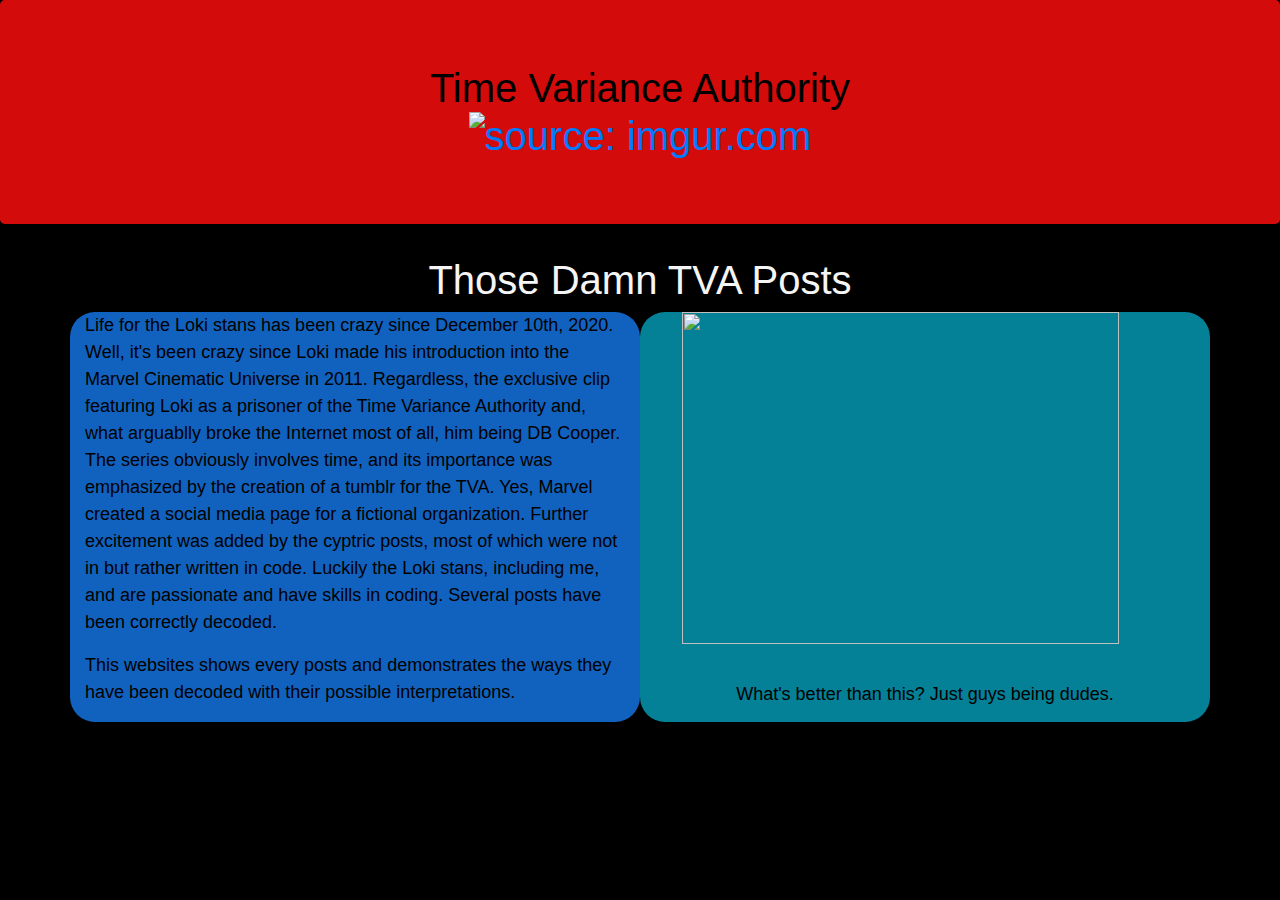
==== index.html @ f66c4471 "Added the introduction and a color theme." ====
<html>
    <head>
        <title>TVA Decoded</title>
        <link href="https://stackpath.bootstrapcdn.com/bootstrap/4.3.1/css/bootstrap.min.css" rel="stylesheet">
        <link href="main.css" rel="stylesheet" type="text/css">
    </head>
    <body>
        <h1 class="jumbotron text-center">Time Variance Authority <br>
            <a href="https://imgur.com/5a7odAH"><img src="https://i.imgur.com/5a7odAH.png?1" title="source: imgur.com" /></a>
        </h1>
        <h1 class="text-center">Those Damn TVA Posts</h1>
        <div class="container">
            <div class="row">
                <div id="introduction" class="col-md-6">
                    <p>Life for the Loki stans has been crazy since December 10th, 2020. <br>
                         Well, it's been crazy since Loki made his introduction into the <br>
                         Marvel Cinematic Universe in 2011. Regardless, the exclusive clip <br>
                         featuring Loki as a prisoner of the Time Variance Authority and, <br>
                         what arguablly broke the Internet most of all, him being DB Cooper. <br>
                         The series obviously involves time, and its importance was <br>
                         emphasized by the creation of a tumblr for the TVA. Yes, Marvel <br>
                         created a social media page for a fictional organization. Further <br>
                         excitement was added by the cyptric posts, most of which were not <br>
                         in but rather written in code. Luckily the Loki stans, including me, <br>
                         and are passionate and have skills in coding. Several posts have <br>
                         been correctly decoded.</p>
                    <p>This websites shows every posts and demonstrates the ways they <br>
                    have been decoded with their possible interpretations.</p>
                </div>
                <div id="wow" class="col-md-6">
                    <img src="https://www.thewrap.com/wp-content/uploads/2020/12/loki-disney-plus-tva-explainer.jpg" class="wowImage center-block">
                    <p class="text-center">What's better than this? Just guys being dudes.</p>
                </div>
            </div>
        </div>
    </body>
</html>
---- main.css ----
.jumbotron {
    background: rgb(211, 11, 11);
    color: black;
}

body {
    background: black;
}

h1 {
    color: whitesmoke;
}

#wow {
    color: black;
    background: rgb(5, 129, 151);
    font-size: 18px;
    border-radius: 25px;
}

#introduction {
    background: rgb(17, 98, 190);
    color: black;
    font-size: 18px;
    border-radius: 25px;
}

.wowImage {
    width: 90%;
}

.center-block {
    display: block;
    margin-left: auto;
    margin-right: auto;
 }
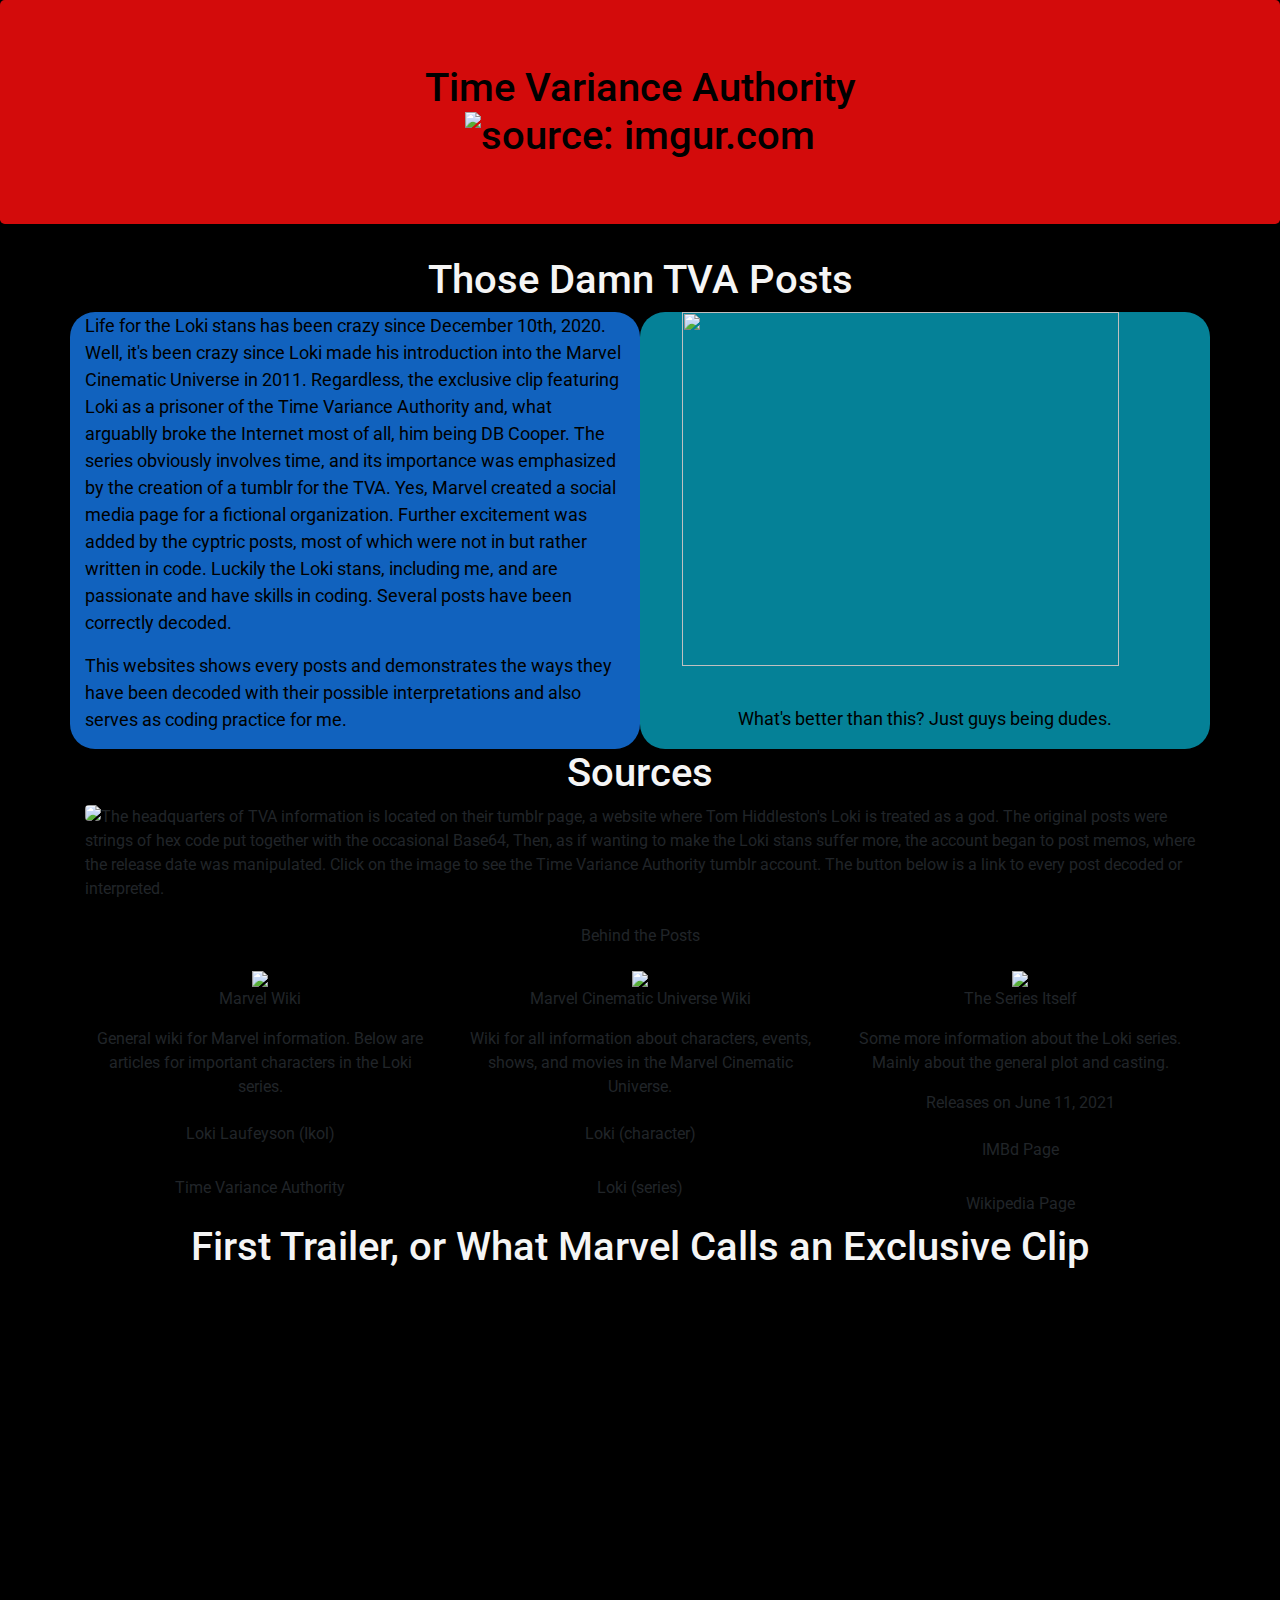
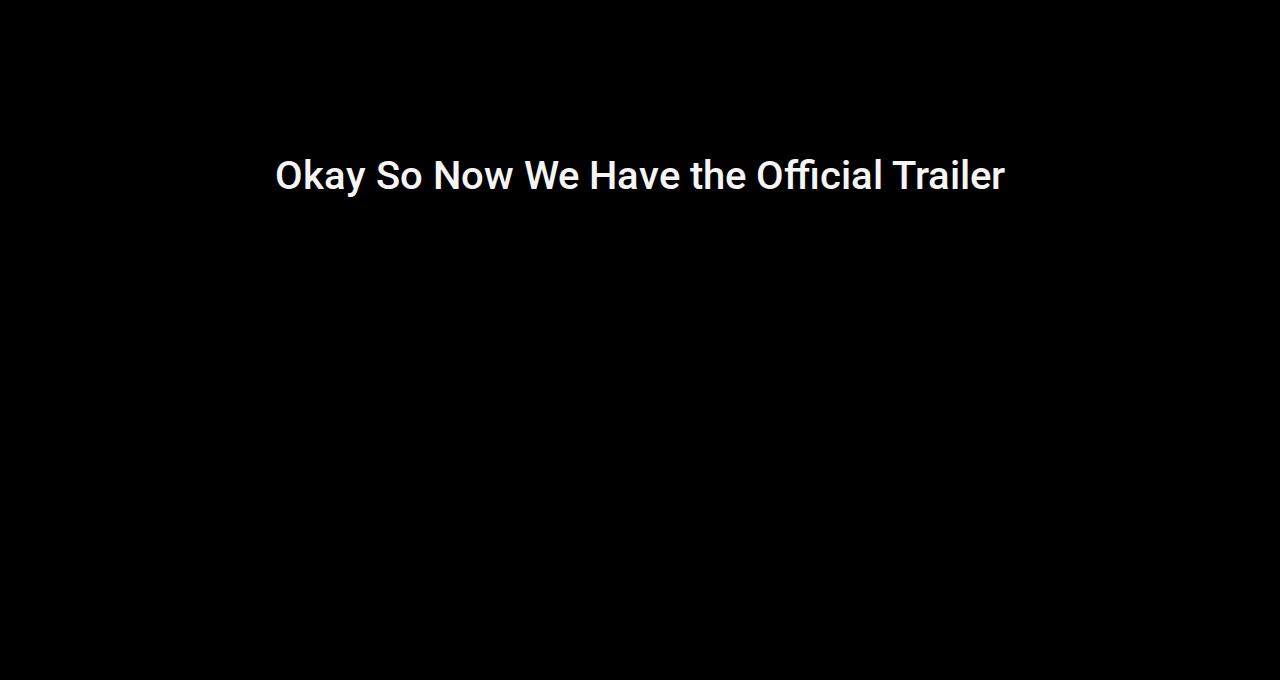
==== commit 6a2e838b: "Glitch with imgur that I somehow just noticed" ====
--- a/index.html
+++ b/index.html
@@ -3,35 +3,118 @@
         <title>TVA Decoded</title>
         <link href="https://stackpath.bootstrapcdn.com/bootstrap/4.3.1/css/bootstrap.min.css" rel="stylesheet">
         <link href="main.css" rel="stylesheet" type="text/css">
+        <!--Look for fonts on Google Fonts-->
+        <link rel="preconnect" href="https://fonts.gstatic.com">
+        <link href="https://fonts.googleapis.com/css2?family=Orelega+One&family=Passion+One&family=Roboto&family=Rubik:wght@500&display=swap" rel="stylesheet">
     </head>
     <body>
         <h1 class="jumbotron text-center">Time Variance Authority <br>
-            <a href="https://imgur.com/5a7odAH"><img src="https://i.imgur.com/5a7odAH.png?1" title="source: imgur.com" /></a>
+            <img src="https://i.imgur.com/5a7odAH.png?1" title="source: imgur.com"/>
         </h1>
         <h1 class="text-center">Those Damn TVA Posts</h1>
         <div class="container">
             <div class="row">
                 <div id="introduction" class="col-md-6">
-                    <p>Life for the Loki stans has been crazy since December 10th, 2020. <br>
-                         Well, it's been crazy since Loki made his introduction into the <br>
-                         Marvel Cinematic Universe in 2011. Regardless, the exclusive clip <br>
-                         featuring Loki as a prisoner of the Time Variance Authority and, <br>
-                         what arguablly broke the Internet most of all, him being DB Cooper. <br>
-                         The series obviously involves time, and its importance was <br>
-                         emphasized by the creation of a tumblr for the TVA. Yes, Marvel <br>
-                         created a social media page for a fictional organization. Further <br>
-                         excitement was added by the cyptric posts, most of which were not <br>
-                         in but rather written in code. Luckily the Loki stans, including me, <br>
-                         and are passionate and have skills in coding. Several posts have <br>
+                    <p>Life for the Loki stans has been crazy since December 10th, 2020. 
+                         Well, it's been crazy since Loki made his introduction into the 
+                         Marvel Cinematic Universe in 2011. Regardless, the exclusive clip 
+                         featuring Loki as a prisoner of the Time Variance Authority and, 
+                         what arguablly broke the Internet most of all, him being DB Cooper.
+                         The series obviously involves time, and its importance was 
+                         emphasized by the creation of a tumblr for the TVA. Yes, Marvel 
+                         created a social media page for a fictional organization. Further 
+                         excitement was added by the cyptric posts, most of which were not 
+                         in but rather written in code. Luckily the Loki stans, including me, 
+                         and are passionate and have skills in coding. Several posts have 
                          been correctly decoded.</p>
-                    <p>This websites shows every posts and demonstrates the ways they <br>
-                    have been decoded with their possible interpretations.</p>
+                    <p>This websites shows every posts and demonstrates the ways they 
+                    have been decoded with their possible interpretations and also
+                    serves as coding practice for me.</p>
                 </div>
                 <div id="wow" class="col-md-6">
                     <img src="https://www.thewrap.com/wp-content/uploads/2020/12/loki-disney-plus-tva-explainer.jpg" class="wowImage center-block">
                     <p class="text-center">What's better than this? Just guys being dudes.</p>
                 </div>
             </div>
+            <h1 class="text-center">Sources</h1>
+            <div class="row">
+                <div id="tvaTumblr" class="col-md-12">
+                    <a href="https://tvaofficial.tumblr.com/"><img src="https://9to5mac.com/wp-content/uploads/sites/6/2018/11/New-Tumblr-Logo-Design-1.jpeg?quality=82&strip=all" class="tumblrLogo float-left rounded">
+                        </a>
+                    <p>The headquarters of TVA information is located on their tumblr page,
+                        a website where Tom Hiddleston's Loki is treated as a god. The 
+                        original posts were strings of hex code put together with the 
+                        occasional Base64, Then, as if wanting to make the Loki stans
+                        suffer more, the account began to post memos, where the release
+                        date was manipulated. Click on the image to see the Time Variance
+                        Authority tumblr account. The button below is a link to every 
+                        post decoded or interpreted. 
+                    </p>
+                    <div class="text-center">
+                        <a href="tva.html">
+                            <button class="btn tvaButton">Behind the Posts</button>
+                        </a>
+                    </div>
+                </div>
+            </div>
+            <div class="row">
+                <div id="marvelWiki" class="col-md-4 text-center">
+                    <p></p>
+                    <a href="https://marvel.fandom.com/wiki/Marvel_Database">
+                        <img src="https://upload.wikimedia.org/wikipedia/en/thumb/e/e0/Marvel_Comics_1990_logo.svg/220px-Marvel_Comics_1990_logo.svg.png" class="marvelLogo">
+                    </a>
+                    <p><span class="bold">Marvel Wiki</span></p>
+                    <p>General wiki for Marvel information. Below are articles for important characters in the Loki series.</p>
+                    <a href="https://marvel.fandom.com/wiki/Loki_Laufeyson_(Ikol)_(Earth-616)">
+                        <button class="btn lokiButton">Loki Laufeyson (Ikol)</button>
+                    </a>
+                    <p></p>
+                    <a href="https://marvel.fandom.com/wiki/Time_Variance_Authority_(Null-Time_Zone)">
+                        <button class="btn timeButton">Time Variance Authority</button>
+                    </a>
+                </div>
+                <div id="mcuWiki" class="col-md-4 text-center">
+                    <p></p>
+                    <a href="https://marvelcinematicuniverse.fandom.com/wiki/Marvel_Cinematic_Universe_Wiki">
+                        <img src="https://www.goldderby.com/wp-content/uploads/2016/11/Marvel-Studios-Logo.jpg?w=620&h=360&crop=1" class="mcuLogo">
+                    </a>
+                    <p><span class="bold">Marvel Cinematic Universe Wiki</span></p>
+                    <p>Wiki for all information about characters, events, shows, and movies in the Marvel Cinematic Universe.</p>
+                    <a href="https://marvelcinematicuniverse.fandom.com/wiki/Loki">
+                        <button class="btn lokiButton">Loki (character)</button>
+                    </a>
+                    <p></p>
+                    <a href="https://marvelcinematicuniverse.fandom.com/wiki/Loki_(TV_series)">
+                        <button class="btn timeButton">Loki (series)</button>
+                    </a>
+                </div>
+                <div id="lokiSeries" class="col-md-4 text-center">
+                    <p></p>
+                    <img src="https://upload.wikimedia.org/wikipedia/en/4/4e/Loki_%28TV_series%29_logo.png" class="lokiLogo">
+                    <p><span class="bold">The Series Itself</span></p>
+                    <p>Some more information about the Loki series. Mainly about the general plot and casting.</p>
+                    <p>Releases on June 11, 2021</p>
+                    <a href="https://www.imdb.com/title/tt9140554/?ref_=nv_sr_srsg_0">
+                        <button class="btn lokiButton">IMBd Page</button>
+                    </a>
+                    <p></p>
+                    <a href="https://en.wikipedia.org/wiki/Loki_(TV_series)">
+                        <button class="btn timeButton">Wikipedia Page</button>
+                    </a>
+                </div>
+            </div>
+            <h1 class="text-center">First Trailer, or What Marvel Calls an Exclusive Clip</h1>
+            <div class="row">
+                <div id="lokiTrailer" class="col-md-12 text-center">
+                    <iframe width="840" height="472.5" src="https://www.youtube.com/embed/G4JuopziR3Q" frameborder="0" allow="accelerometer; autoplay; clipboard-write; encrypted-media; gyroscope; picture-in-picture" allowfullscreen></iframe>
+                </div>
+            </div>
+            <h1 class="text-center">Okay So Now We Have the Official Trailer</h1>
+            <div class="row">
+                <div id="officialTrailer" class="col-md-12 text-center">
+                    <iframe width="840" height="472.5" src="https://www.youtube.com/embed/nW948Va-l10" title="YouTube video player" frameborder="0" allow="accelerometer; autoplay; clipboard-write; encrypted-media; gyroscope; picture-in-picture" allowfullscreen></iframe>
+                </div>
+            </div>
         </div>
     </body>
 </html>
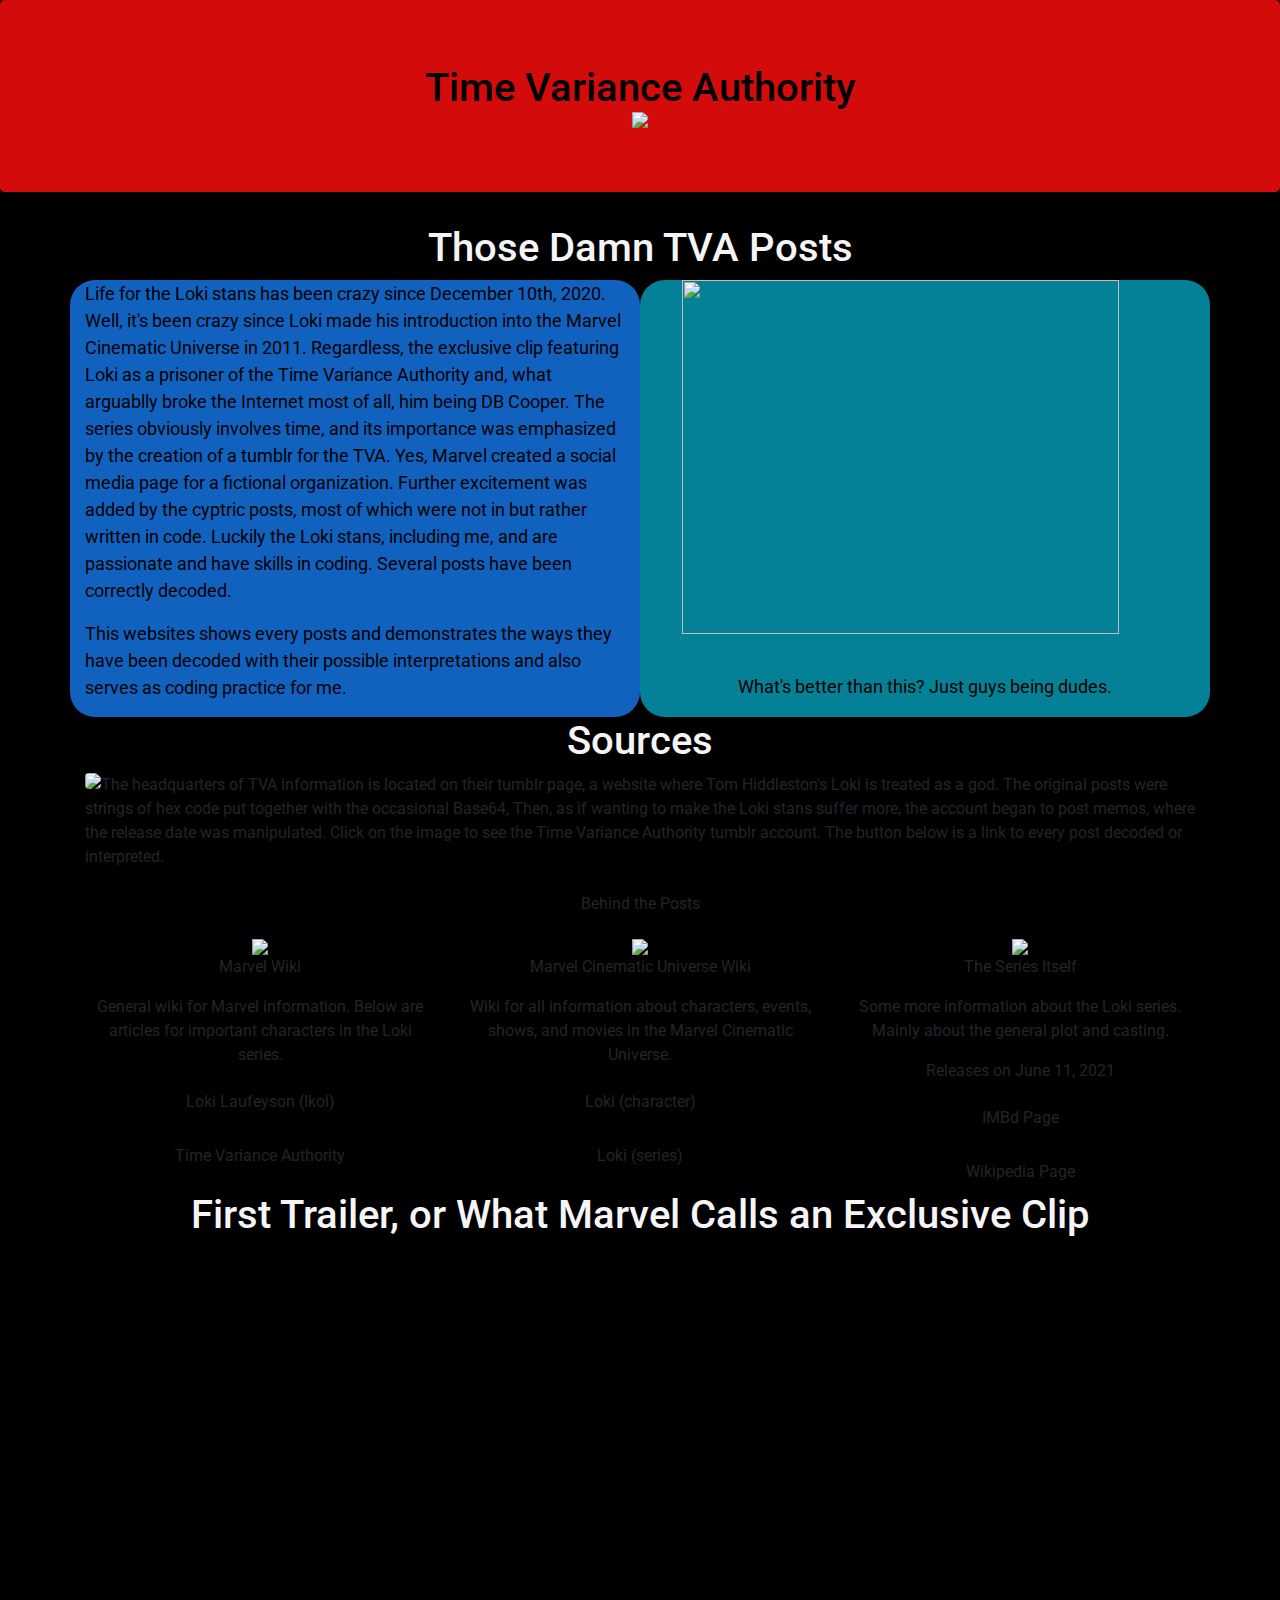
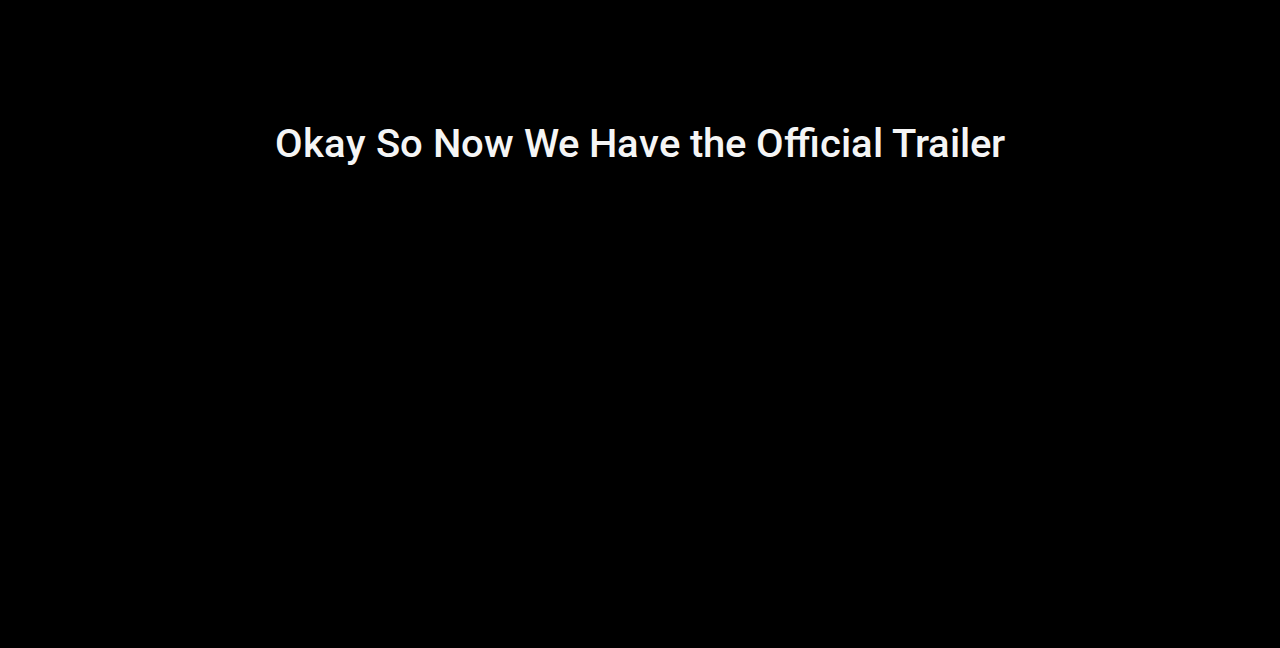
==== commit deceacdc: "Imgur issue further fixed" ====
--- a/index.html
+++ b/index.html
@@ -9,7 +9,7 @@
     </head>
     <body>
         <h1 class="jumbotron text-center">Time Variance Authority <br>
-            <img src="https://i.imgur.com/5a7odAH.png?1" title="source: imgur.com"/>
+            <img src="https://i.imgur.com/5a7odAH.png?1"/>
         </h1>
         <h1 class="text-center">Those Damn TVA Posts</h1>
         <div class="container">
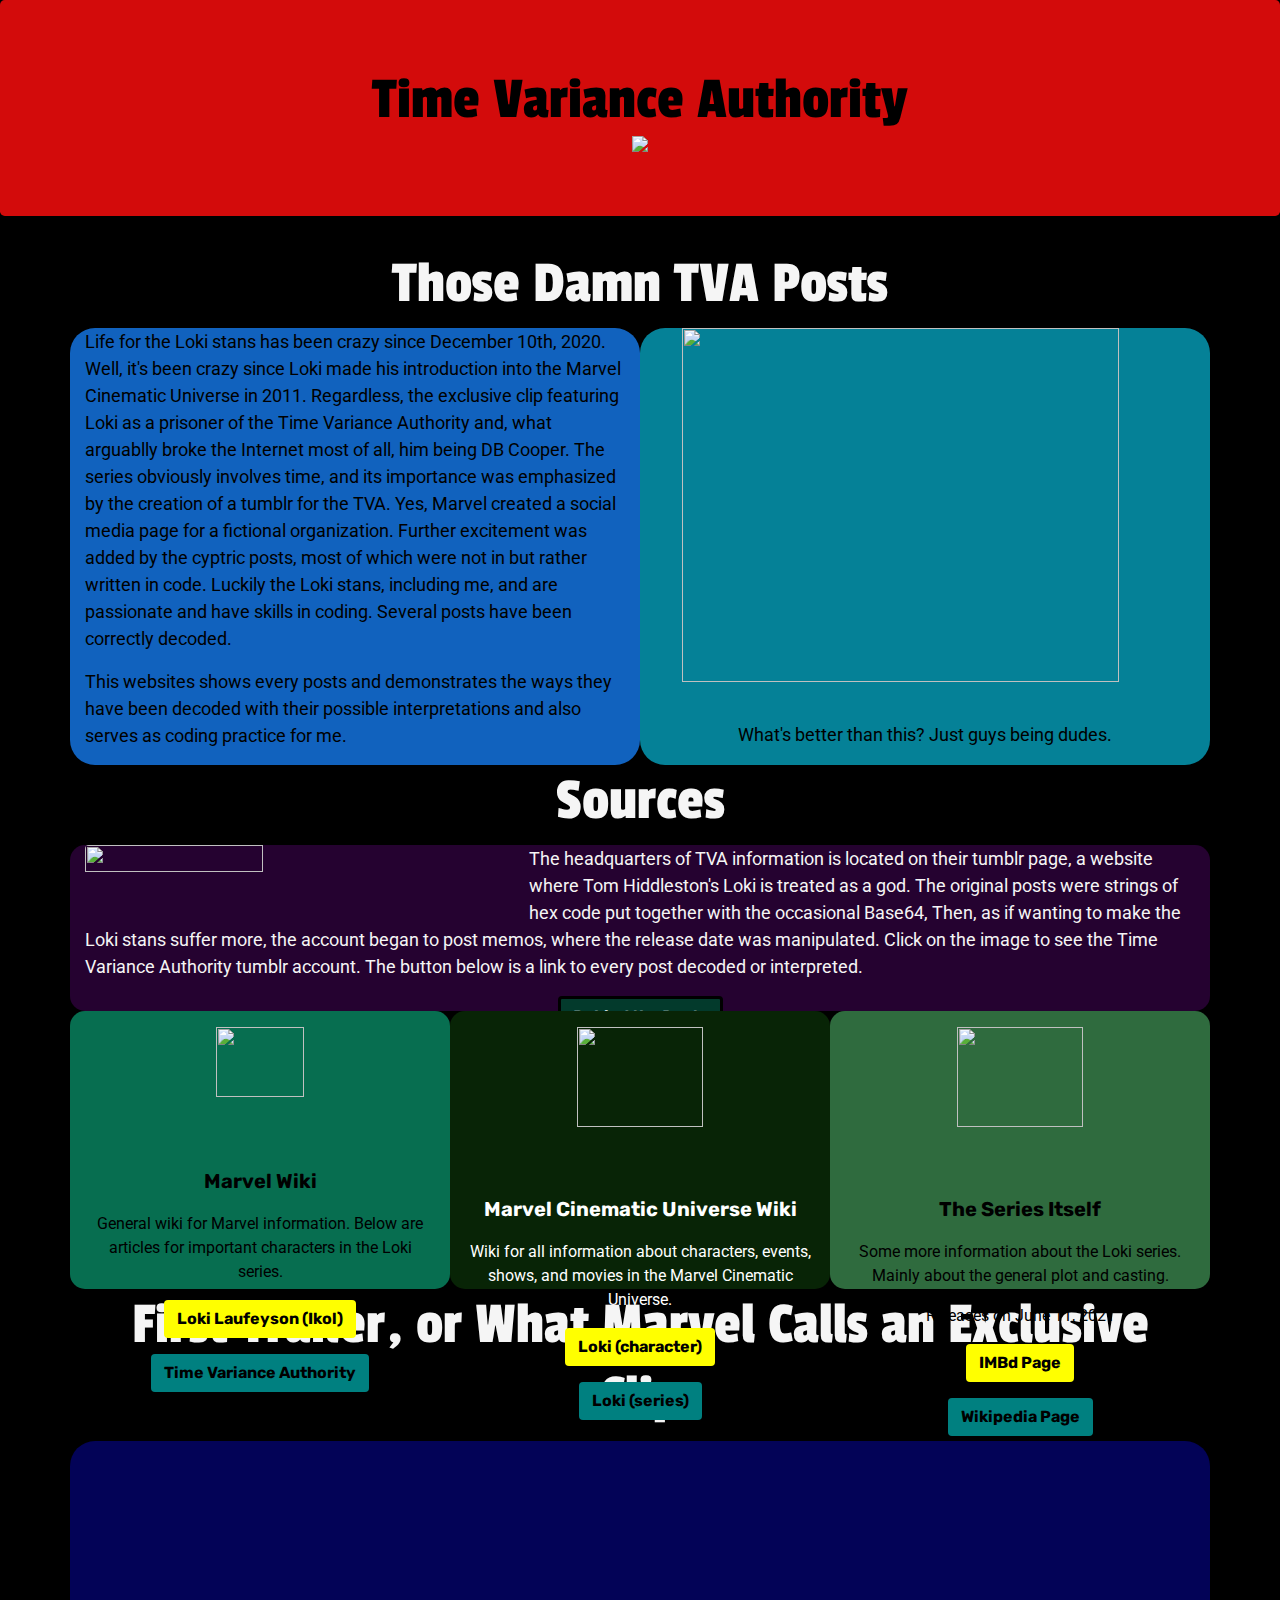
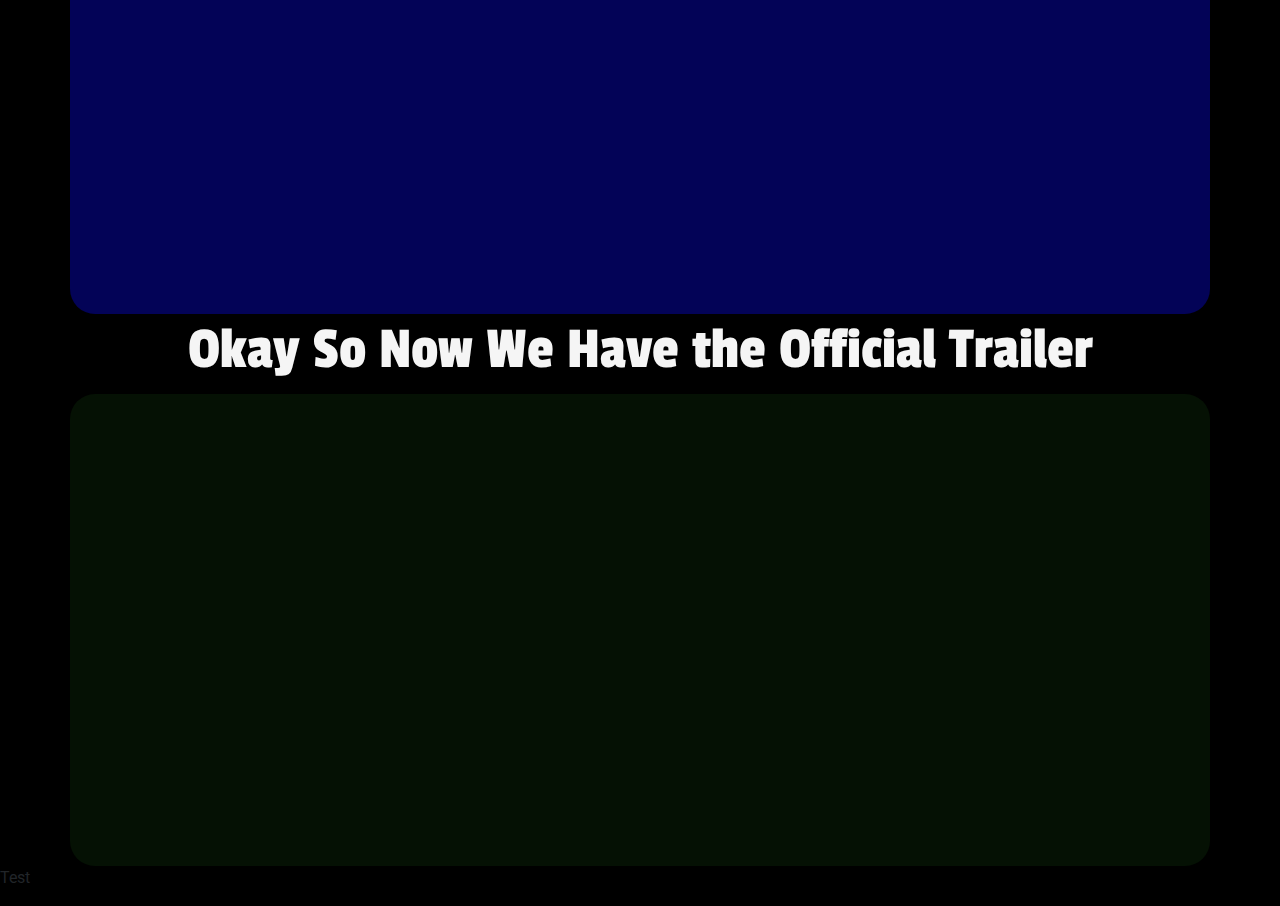
==== commit 3ebccc0d: "Added tva page back" ====
--- a/index.html
+++ b/index.html
@@ -116,5 +116,6 @@
                 </div>
             </div>
         </div>
+        <p>Test</p>
     </body>
 </html>
--- a/main.css
+++ b/main.css
@@ -1,36 +1,140 @@
-.jumbotron {
-    background: rgb(211, 11, 11);
-    color: black;
-}
-
-body {
-    background: black;
-}
-
-h1 {
-    color: whitesmoke;
-}
-
-#wow {
-    color: black;
-    background: rgb(5, 129, 151);
-    font-size: 18px;
-    border-radius: 25px;
-}
-
-#introduction {
-    background: rgb(17, 98, 190);
-    color: black;
-    font-size: 18px;
-    border-radius: 25px;
-}
-
-.wowImage {
-    width: 90%;
-}
-
-.center-block {
-    display: block;
-    margin-left: auto;
-    margin-right: auto;
+.jumbotron {
+    background: rgb(211, 11, 11);
+    color: black;
+}
+
+body {
+    background: black;
+}
+
+h1 {
+    color: whitesmoke;
+    font-family: 'Passion One', cursive;
+    font-size: 60px;
+}
+
+#wow {
+    color: black;
+    background: rgb(5, 129, 151);
+    font-size: 18px;
+    border-radius: 25px;
+}
+
+#introduction {
+    background: rgb(17, 98, 190);
+    color: black;
+    font-size: 18px;
+    border-radius: 25px;
+}
+
+.wowImage {
+    width: 90%;
+}
+
+.center-block {
+    display: block;
+    margin-left: auto;
+    margin-right: auto;
+ }
+
+p {
+    font-family: 'Roboto', sans-serif;
+}
+
+ #tvaTumblr {
+     background: rgb(37, 2, 48);
+     color: whitesmoke;
+     font-size: 18px;
+     border-radius: 15px;
+     font-weight: 400;
+ }
+
+ .tumblrLogo {
+     width: 40%;
+ }
+
+ .tvaButton {
+     background: rgb(3, 58, 44);
+     color: aliceblue;
+     font-weight: bold;
+     font-family: 'Rubik', sans-serif;
+     border: solid black;
+ }
+
+ .tvaButton:hover {
+     color: white;
+     box-shadow: 2px 2px 2px 2px slategray;
+     transition: .5s;
+ }
+
+ #marvelWiki{
+    background: rgb(7, 110, 80);
+    border-radius: 15px;
+    color: black;
+ }
+
+ .marvelLogo {
+     width: 50%;
+ }
+
+ .bold {
+     font-weight: bold;
+     font-size: 20px;
+     font-family: 'Rubik', sans-serif;
+ }
+
+ .lokiButton {
+     background: yellow;
+     color: black;
+     font-weight: bold;
+     font-family: 'Rubik', sans-serif;
+ }
+
+ .lokiButton:hover {
+     color: white;
+     box-shadow: 2px 2px 2px 2px rgb(235, 212, 12);
+     transition: .5s;
+ }
+
+ .timeButton {
+     background: teal;
+     color: black;
+     font-weight: bold;
+     font-family: 'Rubik', sans-serif;
+ }
+
+ .timeButton:hover {
+    color: white;
+    box-shadow: 2px 2px 2px 2px rgb(3, 78, 78);
+    transition: .5s;
+ }
+
+ #mcuWiki {
+     background: rgb(8, 36, 6);
+     border-radius: 15px;
+     color: white;
+ }
+
+ .mcuLogo {
+     width: 60%;
+ }
+
+ #lokiSeries {
+     background: rgb(47, 107, 62);
+     color: black;
+     border-radius: 15px;
+ }
+
+ .lokiLogo {
+     width: 60%;
+ }
+
+ #lokiTrailer {
+     background: rgb(3, 3, 87);
+     border-radius: 25px;
+ }
+
+ #officialTrailer {
+     background: rgb(5, 17, 4);
+     border-radius: 25px;
  }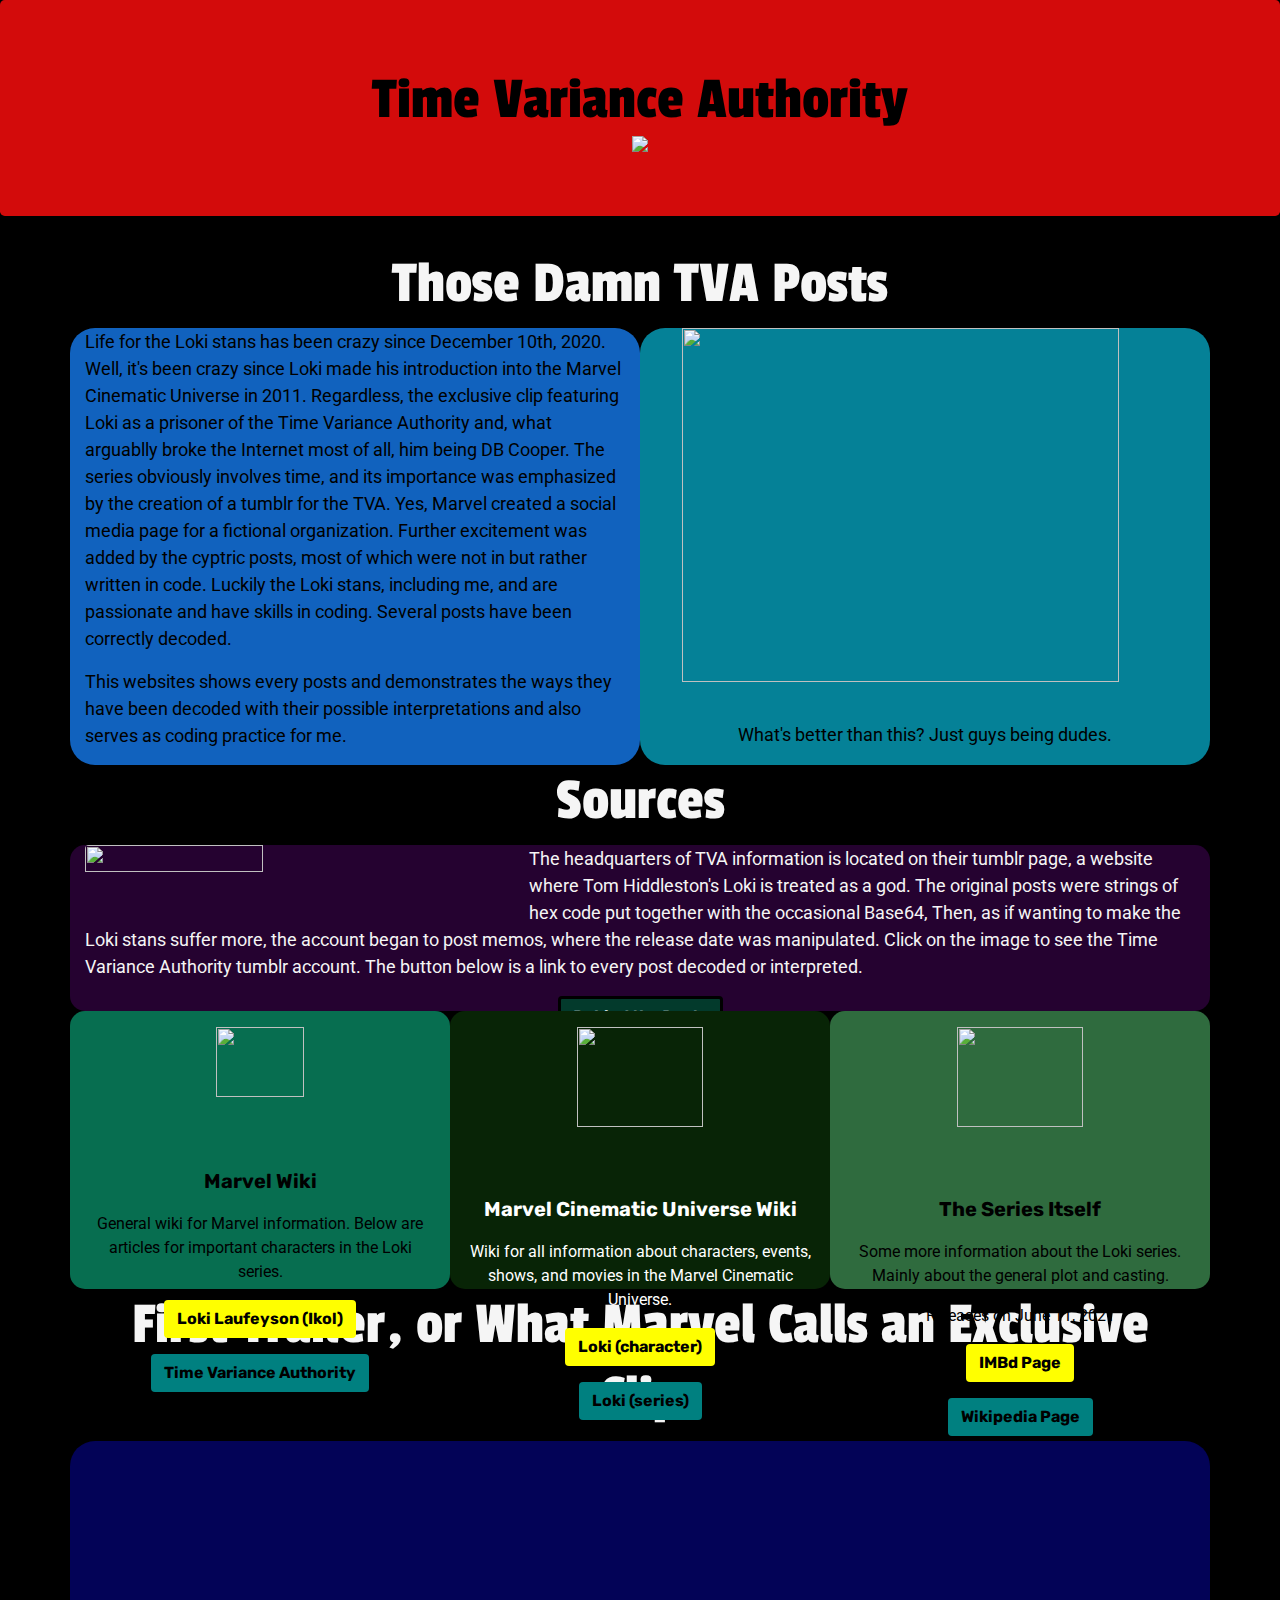
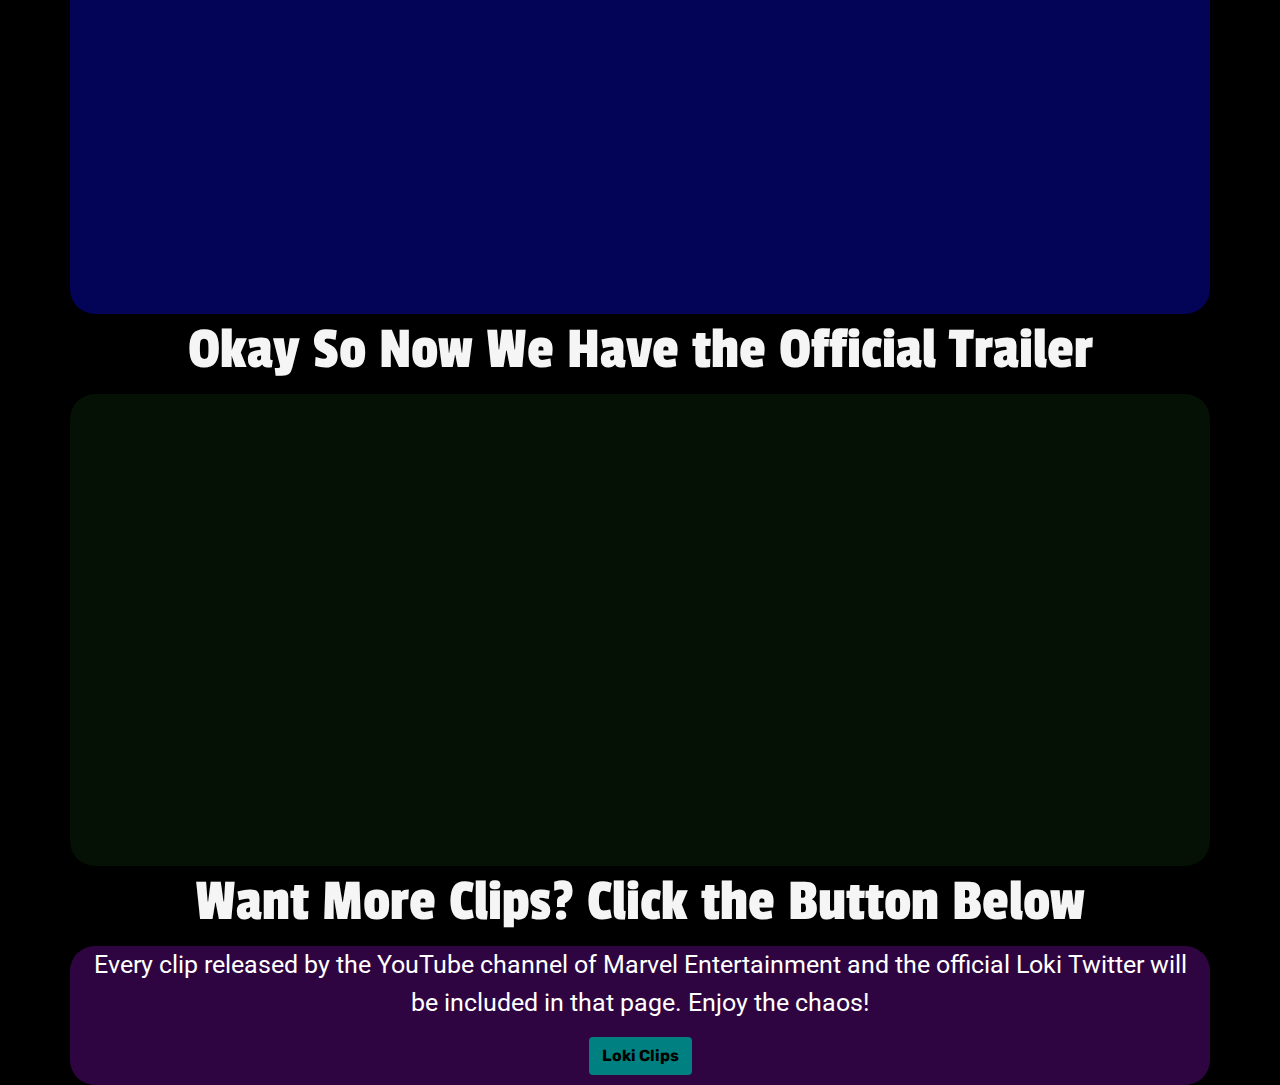
==== commit cdab274e: "Link to clips page added" ====
--- a/index.html
+++ b/index.html
@@ -115,7 +115,17 @@
                     <iframe width="840" height="472.5" src="https://www.youtube.com/embed/nW948Va-l10" title="YouTube video player" frameborder="0" allow="accelerometer; autoplay; clipboard-write; encrypted-media; gyroscope; picture-in-picture" allowfullscreen></iframe>
                 </div>
             </div>
+            <h1 class="text-center">Want More Clips? Click the Button Below</h1>
+            <div class="row">
+                <div id="clipsLink" class="col-md-12 text-center">
+                    <center>
+                        <p>Every clip released by the YouTube channel of Marvel Entertainment and the official Loki Twitter will be included in that page. Enjoy the chaos!</p>
+                        <a href="clips.html">
+                            <button class="clipBtn btn">Loki Clips</button>
+                        </a>
+                    </center>
+                </div>
+            </div>
         </div>
-        <p>Test</p>
     </body>
 </html>
--- a/main.css
+++ b/main.css
@@ -137,4 +137,25 @@
  #officialTrailer {
      background: rgb(5, 17, 4);
      border-radius: 25px;
+ }
+
+ #clipsLink {
+     background: rgb(47, 5, 65);
+     border-radius: 25px;
+     color: white;
+     font-size: 25px;
+ }
+
+ .clipBtn {
+    background: teal;
+    font-weight: bold;
+    font-family: 'Rubik', sans-serif;
+    color: black;
+    margin-bottom: 10px;
+ }
+
+ .clipBtn:hover {
+     color: white;
+     box-shadow: 2px 2px 2px 2px rgb(15, 224, 224);
+     transition: 0.5s;
  }